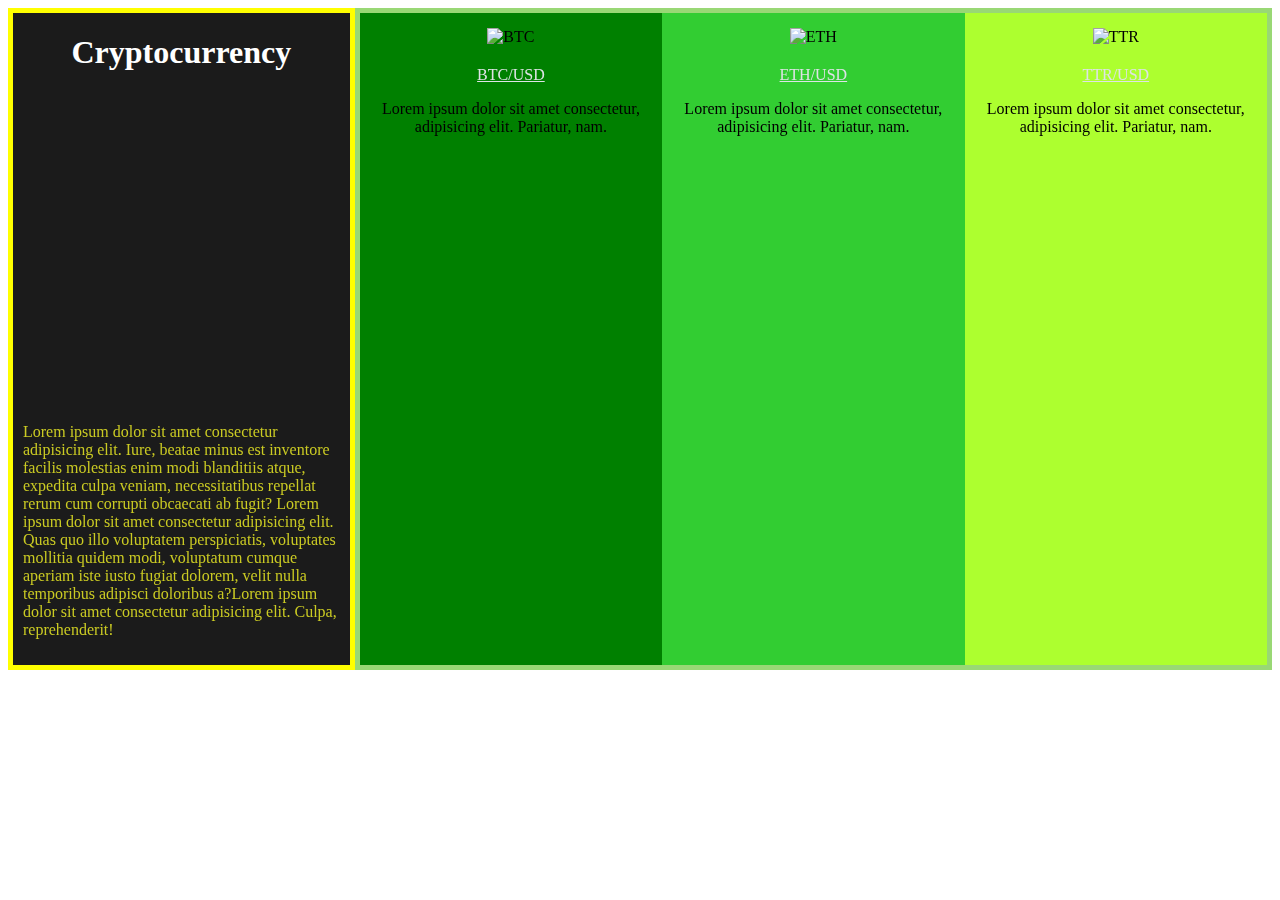
==== cript/index.html @ 97f3218d "first commit" ====
<!DOCTYPE html>
<html lang="en">
<head>
    <meta charset="UTF-8">
    <meta http-equiv="X-UA-Compatible" content="IE=edge">
    <meta name="viewport" content="width=device-width, initial-scale=1.0">
    <title>task3</title>
    <link rel="stylesheet" href="./style.css">
</head>
<body>
<div class="container">        
    <div class="sidebar">
        <h1>Cryptocurrency</h1>
        <!-- <video src="https://youtu.be/kde77LOoCdk" autoplay> video</video> -->
        <iframe width=auto height="300" src="https://youtu.be/kde77LOoCdk" frameborder="0"
            allow="accelerometer; autoplay; encrypted-media; gyroscope; picture-in-picture" allowfullscreen></iframe>
        <p class="text">Lorem ipsum dolor sit amet consectetur adipisicing elit. Iure, beatae minus est inventore facilis molestias enim modi blanditiis atque, expedita culpa veniam, necessitatibus repellat rerum cum corrupti obcaecati ab fugit? Lorem ipsum dolor sit amet consectetur adipisicing elit. Quas quo illo voluptatem perspiciatis, voluptates mollitia quidem modi, voluptatum cumque aperiam iste iusto fugiat dolorem, velit nulla temporibus adipisci doloribus a?Lorem ipsum dolor sit amet consectetur adipisicing elit. Culpa, reprehenderit!</p>
        
    </div>
    <div class="filling">
        <div class="Bitcoin">
            <img src="https://coinlist.co/assets/market/icons/currencies/btc-61dcea7b0cb394b739abb92e3c5be3eddb249aaa88e0f697e93be7f90523c6ea.svg" alt="BTC">
            <a href='https://myfin.by/crypto-rates/bitcoin-usd'>BTC/USD</a>
            <p>Lorem ipsum dolor sit amet consectetur, adipisicing elit. Pariatur, nam.</p>
    
        </div>
        <div class="Ethereum">
            <img src="https://coinlist.co/assets/market/icons/currencies/eth-ed4a17ba788a60f596a8fe6dac0ab9fa45f0ef3fedff1a3d98cbe6c6fd2999d1.svg" alt="ETH">
            <a href="https://myfin.by/crypto-rates/ethereum-usd">ETH/USD</a>
            <p>Lorem ipsum dolor sit amet consectetur, adipisicing elit. Pariatur, nam.</p>
        
        </div>
        <div class="Celo">
            <img src="https://coinlist.co/assets/market/icons/currencies/usdt-996fbf8f1bde92b5b8e460d11d8db22572c83fa7f98c968265c6b24d8db94bcb.svg" alt="TTR">
            <a href="https://myfin.by/crypto-rates/tether">TTR/USD</a>
            <p>Lorem ipsum dolor sit amet consectetur, adipisicing elit. Pariatur, nam.</p>
            
        </div>
    </div>        
</div>
</body>
</html>
---- cript/style.css ----
.container {
    background-color: rgb(222, 227, 230);
    display: flex;
    min-height: 600px;
    width: auto;
}

.sidebar {
    background-color: rgb(27, 27, 27);
    height: auto;
    width: 40%;
    border: 5px solid yellow;
}

.filling {
    background-color: rgb(153, 216, 117);
    display: flex;
    padding: 5px;
}

.Bitcoin {
    background-color: green;
    padding-top: 15px;

    text-align: center;

}

.Ethereum {
    background-color: limegreen;
    padding-top: 15px;
    text-align: center;

}

.Celo {
    background-color: greenyellow;
    padding-top: 15px;
    text-align: center;


}

.text {
    color: rgb(202, 202, 35);
    padding: 10px;
}

h1 {
    color: white;
    text-align: center;
}

a {
    color: rgb(222, 227, 230);
    display: flex;
    justify-content: center;
}

img {
    height: auto;
    width: 80%;
    margin-bottom: 20px;

}

@media screen and (max-width: 900px) {
    .container {
        flex-direction: column;
        background-color: red;
    }

    .filling {
        flex-direction: column;
    }
}
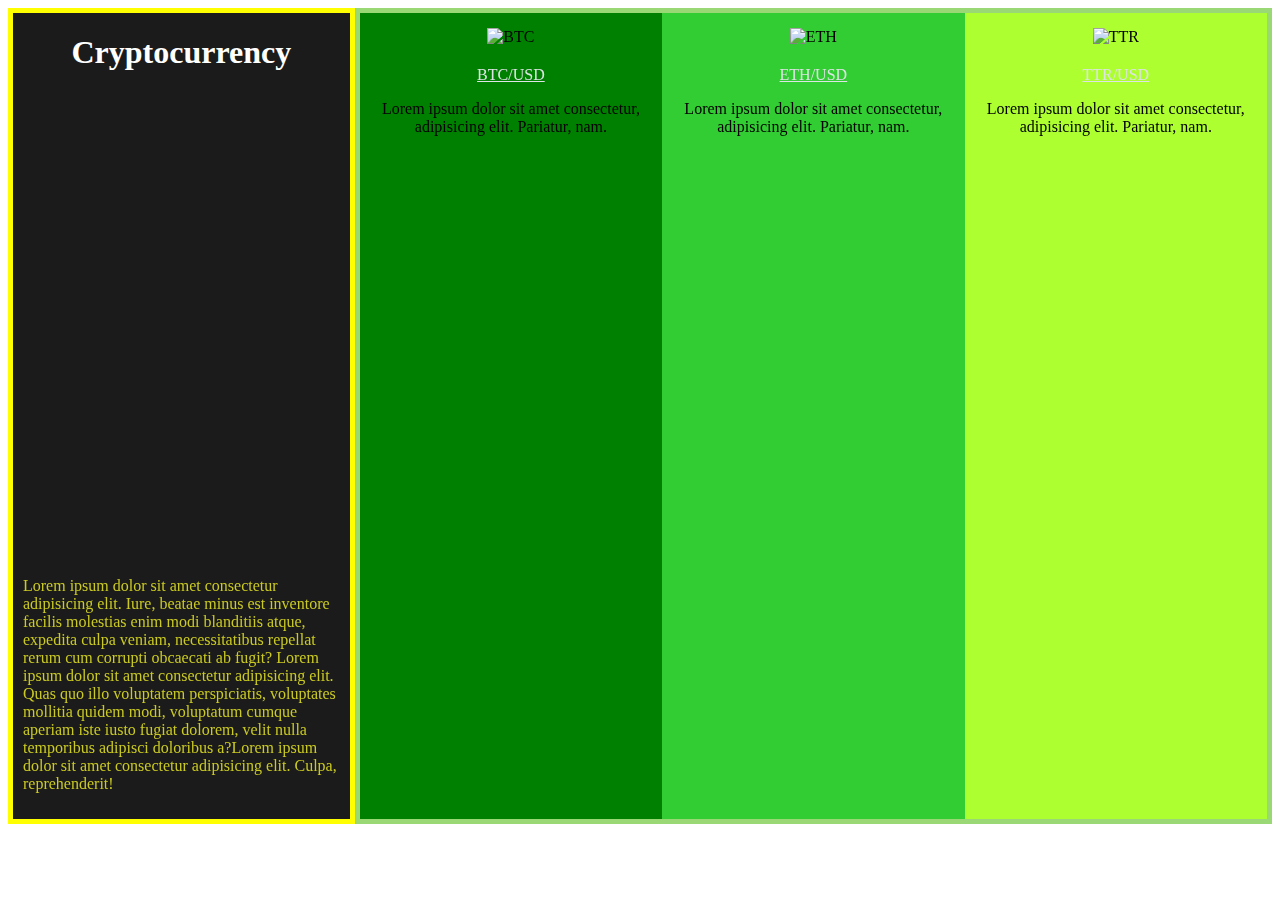
==== commit 2379a09a: "addBrunch" ====
--- a/cript/index.html
+++ b/cript/index.html
@@ -11,7 +11,7 @@
 <div class="container">        
     <div class="sidebar">
         <h1>Cryptocurrency</h1>
-        <!-- <video src="https://youtu.be/kde77LOoCdk" autoplay> video</video> -->
+        <video src="https://youtu.be/kde77LOoCdk"  autoplay; > </video>
         <iframe width=auto height="300" src="https://youtu.be/kde77LOoCdk" frameborder="0"
             allow="accelerometer; autoplay; encrypted-media; gyroscope; picture-in-picture" allowfullscreen></iframe>
         <p class="text">Lorem ipsum dolor sit amet consectetur adipisicing elit. Iure, beatae minus est inventore facilis molestias enim modi blanditiis atque, expedita culpa veniam, necessitatibus repellat rerum cum corrupti obcaecati ab fugit? Lorem ipsum dolor sit amet consectetur adipisicing elit. Quas quo illo voluptatem perspiciatis, voluptates mollitia quidem modi, voluptatum cumque aperiam iste iusto fugiat dolorem, velit nulla temporibus adipisci doloribus a?Lorem ipsum dolor sit amet consectetur adipisicing elit. Culpa, reprehenderit!</p>
@@ -21,20 +21,17 @@
         <div class="Bitcoin">
             <img src="https://coinlist.co/assets/market/icons/currencies/btc-61dcea7b0cb394b739abb92e3c5be3eddb249aaa88e0f697e93be7f90523c6ea.svg" alt="BTC">
             <a href='https://myfin.by/crypto-rates/bitcoin-usd'>BTC/USD</a>
-            <p>Lorem ipsum dolor sit amet consectetur, adipisicing elit. Pariatur, nam.</p>
-    
+            <p>Lorem ipsum dolor sit amet consectetur, adipisicing elit. Pariatur, nam.</p>    
         </div>
         <div class="Ethereum">
             <img src="https://coinlist.co/assets/market/icons/currencies/eth-ed4a17ba788a60f596a8fe6dac0ab9fa45f0ef3fedff1a3d98cbe6c6fd2999d1.svg" alt="ETH">
             <a href="https://myfin.by/crypto-rates/ethereum-usd">ETH/USD</a>
-            <p>Lorem ipsum dolor sit amet consectetur, adipisicing elit. Pariatur, nam.</p>
-        
+            <p>Lorem ipsum dolor sit amet consectetur, adipisicing elit. Pariatur, nam.</p>        
         </div>
         <div class="Celo">
             <img src="https://coinlist.co/assets/market/icons/currencies/usdt-996fbf8f1bde92b5b8e460d11d8db22572c83fa7f98c968265c6b24d8db94bcb.svg" alt="TTR">
             <a href="https://myfin.by/crypto-rates/tether">TTR/USD</a>
-            <p>Lorem ipsum dolor sit amet consectetur, adipisicing elit. Pariatur, nam.</p>
-            
+            <p>Lorem ipsum dolor sit amet consectetur, adipisicing elit. Pariatur, nam.</p>            
         </div>
     </div>        
 </div>
